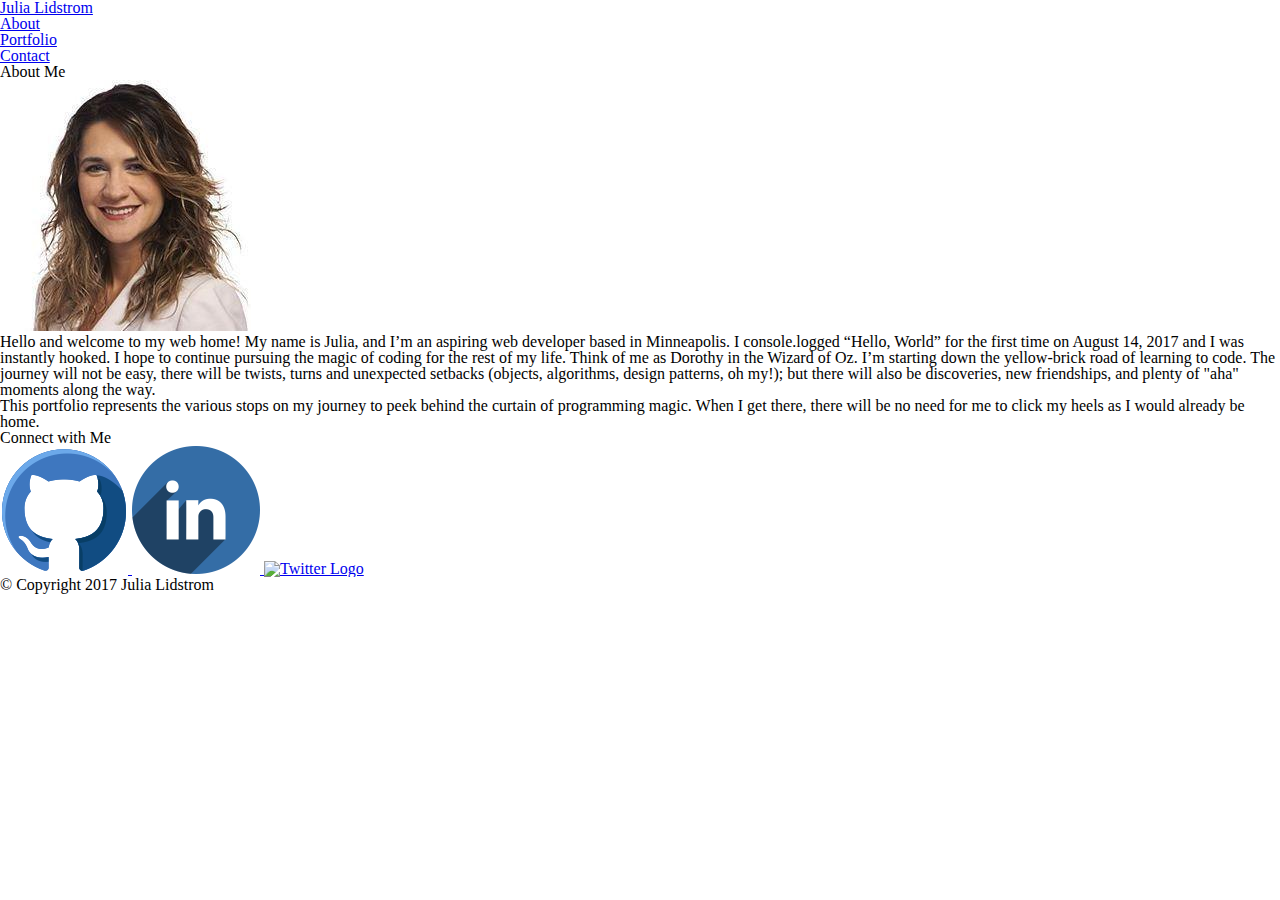
==== index.html @ 68d95c28 "Updating HTML pages" ====
<!DOCTYPE html>
<html lang="en">
<head>
	<meta charset="UTF-8">
	<title>Julia Lidstrom</title>
	<meta name="viewport" content="width=device-width, initial-scale=1, shrink-to-fit=no">
	<link rel="stylesheet" href="assets/css/reset.css">
	<!-- <link rel="stylesheet" href="assets/css/style.css"> -->
	<link rel="stylesheet" href="https://maxcdn.bootstrapcdn.com/bootstrap/4.0.0-beta.2/css/bootstrap.min.css" integrity="sha384-PsH8R72JQ3SOdhVi3uxftmaW6Vc51MKb0q5P2rRUpPvrszuE4W1povHYgTpBfshb" crossorigin="anonymous">
</head>
 	<body>
	 <!-- Headers and Nav Bar -->
	 	<header>
			<nav class="navbar navbar-light bg-light"> 
				<a class="navbar-brand" href="#">Julia Lidstrom</a>
					<ul class="nav justify-content-end">
						<li class="nav-item">
							<a class="nav-link active" href="index.html">About</a>
						</li>
						<li class="nav-item">
							<a class="nav-link active" href="portfolio.html">Portfolio</a>
						</li>
						<li class="nav-item">
							<a class="nav-link active" href="contact.html">Contact</a></li>				
					</ul>
				</div>
			</nav>
	 	</header>
	 		<!-- Main content -->
		<div class="container">
			<div class="row">
				<div class="col-md-8">
					<h1 class="display-4">About Me</h1>
						<div class="row">

							<div class="col-md-4">
								<img src="assets/images/Headshot.jpg" alt="Julia's Headshot" class="img-thumbnail img-fluid">
							</div>	

							<div class="col-md-8">
								<p>Hello and welcome to my web home! My name is Julia, and I’m an aspiring web developer based in Minneapolis. I console.logged “Hello, World” for the first time on August 14, 2017 and I was instantly hooked. I hope to continue pursuing the magic of coding for the rest of my life. Think of me as Dorothy in the Wizard of Oz. I’m starting down the yellow-brick road of learning to code. The journey will not be easy, there will be twists, turns and unexpected setbacks (objects, algorithms, design patterns, oh my!); but there will also be discoveries, new friendships, and plenty of "aha" moments along the way. </p>

								<p>This portfolio represents the various stops on my journey to peek behind the curtain of programming magic. When I get there, there will be no need for me to click my heels as I would already be home.</p>
							</div>
						</div>
				</div>
		
				<div class="col-md-4">
					<div class="card text-center">
					    <div class="card-body">
					      <h4 class="card-title">Connect with Me</h4>
					    </div>
						<a href="https://github.com/JuliaLid" target="_blank" class="hvr-pulse">
							<img src="assets/images/Github.png" alt="GitHub Logo" class="social">
						</a>
						<a href="https://www.linkedin.com/in/julialidstrom/" target="_blank" class="hvr-pulse"> 
							<img src="assets/images/linkedin.png" alt="LinkedIn Logo" class="social">
						</a>
						<a href="https://twitter.com/Russian_Jules" target="_blank" class="hvr-pulse">
							<img src="assets/images/Twitter.png" alt="Twitter Logo" class="social">
						</a>
					 </div>
				</div>
			</div>
			
			<footer class="footer">
				<div class="container">
					<span class="text-muted">&copy; Copyright 2017 Julia Lidstrom</span>
				</div>
			</footer>
			



		</div>
 	</body>
</html>
---- assets/css/style.css ----
/*Main styling*/
* {
  box-sizing: border-box;
 }
body {
	background-image: url('../images/concrete_seamless.png');
	font-family: "Arial", "Helvetica Neue", Helvetica, sans-serif;
	line-height: 200%;
	margin: 0 auto;
}
#page  {
	width: 960px;
	margin:20px auto 20px auto;
}
#content {
	width: 650px;
	float: left;
}

/*styling for header including nav bar*/
nav {
	height: 70px;
	background-color: #ffffff;
	border-bottom: 2px solid #cccccc;
	border-top: 1px solid #cccccc;
	/*position: relative;*/
}

h1 {
	height: 68px;
	width: 250px;
	font-size: 34px;
	background-color: #6DBDD6;
	color:#ffffff;
	text-align: center;
	float: left;
	line-height: 50px;
	letter-spacing: 3px;
	font-family: 'Poiret One', cursive;
	font-weight: bold;
}

nav ul {
	margin: 0px;
	padding: 10px 0px 5px 30px;
	text-align: right;
	font-size: 18px;
}
nav li {
	display: inline;
	margin-right: 40px;
}

nav a,a {
	text-decoration: none;
	color: #777777;
}
nav a:hover {
	color: #6DBDD6;
	font-size: 20px;
	font-weight: bold;
}

/*styling for main content*/
article {
	float: left;
	background-color: #ffffff;
	padding: 0px 10px 10px 10px;
	margin: 30px auto;
}
h2 {
	color: #6DBDD6;
	padding-left: 20px;
	font-size: 24px;
	margin-bottom: 20px;
	padding-top: 20px
	font-weight: bold;
}
hr {
	margin: 0px 20px 20px 20px;
	background-color: #666666;
}
#page h2 {
	padding-top: 10px;
	font-weight: bold;
}

p {
	color: #777777;
	margin: 20px;
}
#headshot {
	width: 200px;
	height: 200px;
	padding-right: 10px;
	float: left;
}

/*styling for sidebar*/
aside {
	width: 270px;
	float: right;
	background-color: #ffffff;
	margin: 30px auto;
	padding: 0px 0px 0px 10px;
}
aside h2 {
	color: #6DBDD6;
	padding-top:10px;
	margin-bottom: 20px;
	font-weight: bold;
}
a img {
	width: 80px;
	height: 80px;
	vertical-align: middle;
	opacity: 0.8;
	padding-right: 5px;
}

/* * Hover.css (http://ianlunn.github.io/Hover/)
 * Version: 2.2.1
 * Author: Ian Lunn @IanLunn
 * Author URL: http://ianlunn.co.uk/
 * Github: https://github.com/IanLunn/Hover
 Used under MIT License*/

@-webkit-keyframes hvr-pulse {
  25% {
    -webkit-transform: scale(1.1);
    transform: scale(1.1);
  }
  75% {
    -webkit-transform: scale(0.9);
    transform: scale(0.9);
  }
}
@keyframes hvr-pulse {
  25% {
    -webkit-transform: scale(1.1);
    transform: scale(1.1);
  }
  75% {
    -webkit-transform: scale(0.9);
    transform: scale(0.9);
  }
}
.hvr-pulse {
  display: inline-block;
  vertical-align: middle;
  -webkit-transform: perspective(1px) translateZ(0);
  transform: perspective(1px) translateZ(0);
  box-shadow: 0 0 1px transparent;
}
.hvr-pulse:hover, .hvr-pulse:focus, .hvr-pulse:active {
  -webkit-animation-name: hvr-pulse;
  animation-name: hvr-pulse;
  -webkit-animation-duration: 1s;
  animation-duration: 1s;
  -webkit-animation-timing-function: linear;
  animation-timing-function: linear;
  -webkit-animation-iteration-count: infinite;
  animation-iteration-count: infinite;
}

#social {
	padding-bottom: 20px;
	margin-left: auto;
	margin-right: auto;
	text-align: center;
}

/*styling for footer*/
footer {
	clear: both;
	text-align: center;
	background-color: #666666;
	color: #ffffff;
	font-size: 70%;
	height: 50px;
	padding: 7px 0px 0px 20px;
	border-top: thick solid #6DBDD6;
	position:fixed;
	left: 0;
	bottom: 0;
	width: 100%;
}

/*styling for the Contact page*/
#contact {
	width: 650px;
	float: left;
	background-color: #ffffff;
	padding: 0px 10px 10px 10px;
	margin: 30px auto;
}
form {
	margin-left: 20px;
	line-height: 150%;
}
label {
	color:#777777;
	font-weight: bold;	
}

#name, #email {
	border-radius: 5px;
	height: 30px;
}

#message {
	border-radius: 5px;
}
/*styling for Submit button*/
button {
	background-color: #6DBDD6;
	color: #ffffff;
	border-radius: 4px;
	letter-spacing: 2px;
	height: 30px;
	width: 150px;
	font-size: 18px;
}
button:hover {
	background-color: #42aaf4;
	font-size: 20px;
	box-shadow: inset 0 0 20px rgba(255, 255, 255, .5), 0 0 20px rgba(255, 255, 255, .2);
} 
#name , #email, #message {
	margin-top: 5px;
}

/*styling for Portfolio Ppage*/
#portfolio {
	width: 650px;
	float: left;
	background-color: #ffffff;
	margin-top: 30px;
	
}
.gallery {
	border:1px solid transparent;
	width: 285px;
	margin: 10px 0px 10px 20px;
	font-size:0px;
}
.gallery:hover {
	border:1px solid #999;
}
.gallery img {
	width: 100%;
	height: 100%;
	padding: 0px;
}
.gallery a {
	text-align: center;
	background-color: #6DBDD6;
}
.gallery .desc {
	text-align: center;
	padding: 0px;
	background-color: #6DBDD6;
	color: #ffffff;
	font-size: 18px;
	font-weight: bold;
}
.responsive {
	padding: 6px;
	float: left;
}

/*styling for hover effects 
Hover.css (http://ianlunn.github.io/Hover/)
 * Version: 2.2.1
 * Author: Ian Lunn @IanLunn
 * Author URL: http://ianlunn.co.uk/
 * Github: https://github.com/IanLunn/Hover
  Used under MIT License */
.hvr-bounce-in {
  display: inline-block;
  vertical-align: middle;
  -webkit-transform: perspective(1px) translateZ(0);
  transform: perspective(1px) translateZ(0);
  box-shadow: 0 0 1px transparent;
  -webkit-transition-duration: 0.5s;
  transition-duration: 0.5s;
}
.hvr-bounce-in:hover, .hvr-bounce-in:focus, .hvr-bounce-in:active {
  -webkit-transform: scale(1.2);
  transform: scale(1.2);
  -webkit-transition-timing-function: cubic-bezier(0.47, 2.02, 0.31, -0.36);
  transition-timing-function: cubic-bezier(0.47, 2.02, 0.31, -0.36);
}
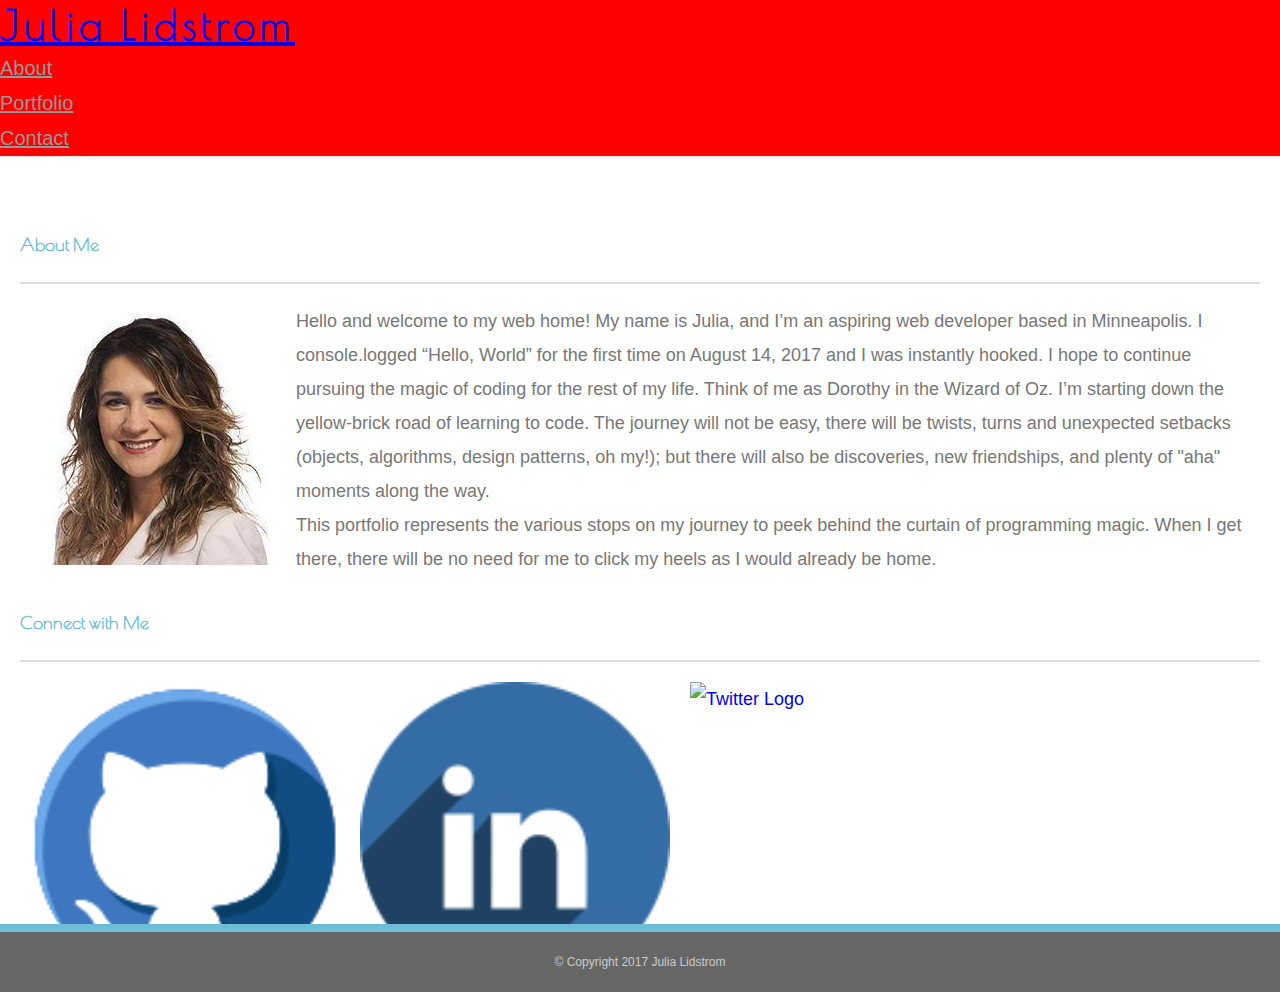
==== commit d3e41d35: "Updating Bootstrap styling" ====
--- a/index.html
+++ b/index.html
@@ -5,14 +5,16 @@
 	<title>Julia Lidstrom</title>
 	<meta name="viewport" content="width=device-width, initial-scale=1, shrink-to-fit=no">
 	<link rel="stylesheet" href="assets/css/reset.css">
-	<!-- <link rel="stylesheet" href="assets/css/style.css"> -->
+	<link href="https://fonts.googleapis.com/css?family=Poiret+One" rel="stylesheet">
+	<link rel="icon" type="image/png" sizes="16x16" href="assets/images/favicon.png">
 	<link rel="stylesheet" href="https://maxcdn.bootstrapcdn.com/bootstrap/4.0.0-beta.2/css/bootstrap.min.css" integrity="sha384-PsH8R72JQ3SOdhVi3uxftmaW6Vc51MKb0q5P2rRUpPvrszuE4W1povHYgTpBfshb" crossorigin="anonymous">
+	<link rel="stylesheet" href="assets/css/style.css">
 </head>
  	<body>
 	 <!-- Headers and Nav Bar -->
 	 	<header>
-			<nav class="navbar navbar-light bg-light"> 
-				<a class="navbar-brand" href="#">Julia Lidstrom</a>
+			<nav class="navbar navbar-light bg-light navbar-custom"> 
+				<a class="navbar-brand logo" href="#">Julia Lidstrom</a>
 					<ul class="nav justify-content-end">
 						<li class="nav-item">
 							<a class="nav-link active" href="index.html">About</a>
@@ -30,48 +32,48 @@
 		<div class="container">
 			<div class="row">
 				<div class="col-md-8">
-					<h1 class="display-4">About Me</h1>
+					<div class="addingPadding">
+						<h1>About Me</h1>
 						<div class="row">
-
-							<div class="col-md-4">
-								<img src="assets/images/Headshot.jpg" alt="Julia's Headshot" class="img-thumbnail img-fluid">
-							</div>	
-
-							<div class="col-md-8">
+							<div class="col-md-12">
+								<img src="assets/images/Headshot.jpg" alt="Julia's Headshot" class=" img-thumbnail img-fluid">
+																		
 								<p>Hello and welcome to my web home! My name is Julia, and I’m an aspiring web developer based in Minneapolis. I console.logged “Hello, World” for the first time on August 14, 2017 and I was instantly hooked. I hope to continue pursuing the magic of coding for the rest of my life. Think of me as Dorothy in the Wizard of Oz. I’m starting down the yellow-brick road of learning to code. The journey will not be easy, there will be twists, turns and unexpected setbacks (objects, algorithms, design patterns, oh my!); but there will also be discoveries, new friendships, and plenty of "aha" moments along the way. </p>
 
 								<p>This portfolio represents the various stops on my journey to peek behind the curtain of programming magic. When I get there, there will be no need for me to click my heels as I would already be home.</p>
+								
 							</div>
 						</div>
+					</div>
 				</div>
-		
+		<!-- Connect with Me Section -->
 				<div class="col-md-4">
-					<div class="card text-center">
-					    <div class="card-body">
-					      <h4 class="card-title">Connect with Me</h4>
-					    </div>
-						<a href="https://github.com/JuliaLid" target="_blank" class="hvr-pulse">
-							<img src="assets/images/Github.png" alt="GitHub Logo" class="social">
-						</a>
-						<a href="https://www.linkedin.com/in/julialidstrom/" target="_blank" class="hvr-pulse"> 
-							<img src="assets/images/linkedin.png" alt="LinkedIn Logo" class="social">
-						</a>
-						<a href="https://twitter.com/Russian_Jules" target="_blank" class="hvr-pulse">
-							<img src="assets/images/Twitter.png" alt="Twitter Logo" class="social">
-						</a>
-					 </div>
+						<div class="addingPadding">
+							<div class="card text-center">
+					   			<div class="card-body">
+					      			<h4 class="card-title">Connect with Me</h4>
+					  					<a href="https://github.com/JuliaLid" target="_blank" class="hvr-pulse">
+										<img src="assets/images/Github.png" alt="GitHub Logo" class="social">
+										</a>
+
+										<a href="https://www.linkedin.com/in/julialidstrom/" target="_blank" class="hvr-pulse"> 
+											<img src="assets/images/linkedin.png" alt="LinkedIn Logo" class="social">
+										</a>
+
+										<a href="https://twitter.com/Russian_Jules" target="_blank" class="hvr-pulse">
+											<img src="assets/images/Twitter.png" alt="Twitter Logo" class="social">
+										</a>
+						 		</div>
+							</div>
+						</div>
+					</div>
 				</div>
-			</div>
-			
-			<footer class="footer">
-				<div class="container">
+		<!-- Footer -->
+				<footer id="footer" >
+				<!-- <div class="container"> -->
 					<span class="text-muted">&copy; Copyright 2017 Julia Lidstrom</span>
-				</div>
-			</footer>
-			
-
-
-
+				<!-- </div> -->
+				</footer>
 		</div>
  	</body>
 </html>--- a/assets/css/style.css
+++ b/assets/css/style.css
@@ -1,272 +1,109 @@
-/*Main styling*/
-* {
-  box-sizing: border-box;
- }
-body {
-	background-image: url('../images/concrete_seamless.png');
-	font-family: "Arial", "Helvetica Neue", Helvetica, sans-serif;
-	line-height: 200%;
-	margin: 0 auto;
-}
-#page  {
-	width: 960px;
-	margin:20px auto 20px auto;
-}
-#content {
-	width: 650px;
-	float: left;
+html {
+  position: relative;
+  min-height: 100%;
 }
 
-/*styling for header including nav bar*/
-nav {
-	height: 70px;
-	background-color: #ffffff;
-	border-bottom: 2px solid #cccccc;
-	border-top: 1px solid #cccccc;
-	/*position: relative;*/
+
+body {
+  font-family: Arial, "Helvetica Neue", Helvetica, sans-serif;
+  font-size: 18px;
+  line-height: 34px;
+  color: #777;
+  margin-bottom: 60px;
+ }
+
+/*styling for header*/
+.navbar-custom {
+  border-bottom: 2px solid #efefef;
+  margin-bottom: 60px;
+  background: red;
+
 }
 
-h1 {
-	height: 68px;
-	width: 250px;
-	font-size: 34px;
-	background-color: #6DBDD6;
-	color:#ffffff;
-	text-align: center;
-	float: left;
-	line-height: 50px;
-	letter-spacing: 3px;
-	font-family: 'Poiret One', cursive;
-	font-weight: bold;
+
+.navbar-brand {
+   font-family: 'Poiret One', cursive;
+   font-size: 40px;
+   font-weight: 700;
+   line-height: 50px;
+   letter-spacing: 5px;
 }
 
-nav ul {
-	margin: 0px;
-	padding: 10px 0px 5px 30px;
-	text-align: right;
-	font-size: 18px;
-}
-nav li {
-	display: inline;
-	margin-right: 40px;
+a.nav-link.active {
+  color: #999;
+  font-size: 20px;
 }
 
-nav a,a {
-	text-decoration: none;
-	color: #777777;
-}
-nav a:hover {
-	color: #6DBDD6;
-	font-size: 20px;
-	font-weight: bold;
+a.nav-link.active:hover {
+  color: #6DBDD6;
+  font-size: 20px;
+  font-weight: bold;
+  cursor: pointer;
 }
 
-/*styling for main content*/
-article {
-	float: left;
-	background-color: #ffffff;
-	padding: 0px 10px 10px 10px;
-	margin: 30px auto;
-}
-h2 {
-	color: #6DBDD6;
-	padding-left: 20px;
-	font-size: 24px;
-	margin-bottom: 20px;
-	padding-top: 20px
-	font-weight: bold;
-}
-hr {
-	margin: 0px 20px 20px 20px;
-	background-color: #666666;
-}
-#page h2 {
-	padding-top: 10px;
-	font-weight: bold;
+
+/*styling for main section*/
+h1 {
+  font-family: 'Poiret One', cursive;
+  font-weight: 700;
+  color: #6DBDD6;
+  border-bottom: 2px solid #ddd;
+  margin-bottom: 20px;
+  padding-bottom: 20px;
 }
 
-p {
-	color: #777777;
-	margin: 20px;
-}
-#headshot {
-	width: 200px;
-	height: 200px;
-	padding-right: 10px;
-	float: left;
+img {
+  float: left;
+  margin-top: 10px;
+  margin-right: 25px;
 }
 
 /*styling for sidebar*/
-aside {
-	width: 270px;
-	float: right;
-	background-color: #ffffff;
-	margin: 30px auto;
-	padding: 0px 0px 0px 10px;
-}
-aside h2 {
-	color: #6DBDD6;
-	padding-top:10px;
-	margin-bottom: 20px;
-	font-weight: bold;
-}
-a img {
-	width: 80px;
-	height: 80px;
-	vertical-align: middle;
-	opacity: 0.8;
-	padding-right: 5px;
+.card-title {
+  font-family: 'Poiret One', cursive;
+  font-weight: 700;
+  color: #6DBDD6;
+  padding-bottom: 20px;
+  border-bottom: 2px solid #ddd;
 }
 
-/* * Hover.css (http://ianlunn.github.io/Hover/)
- * Version: 2.2.1
- * Author: Ian Lunn @IanLunn
- * Author URL: http://ianlunn.co.uk/
- * Github: https://github.com/IanLunn/Hover
- Used under MIT License*/
-
-@-webkit-keyframes hvr-pulse {
-  25% {
-    -webkit-transform: scale(1.1);
-    transform: scale(1.1);
-  }
-  75% {
-    -webkit-transform: scale(0.9);
-    transform: scale(0.9);
-  }
-}
-@keyframes hvr-pulse {
-  25% {
-    -webkit-transform: scale(1.1);
-    transform: scale(1.1);
-  }
-  75% {
-    -webkit-transform: scale(0.9);
-    transform: scale(0.9);
-  }
-}
-.hvr-pulse {
-  display: inline-block;
-  vertical-align: middle;
-  -webkit-transform: perspective(1px) translateZ(0);
-  transform: perspective(1px) translateZ(0);
-  box-shadow: 0 0 1px transparent;
-}
-.hvr-pulse:hover, .hvr-pulse:focus, .hvr-pulse:active {
-  -webkit-animation-name: hvr-pulse;
-  animation-name: hvr-pulse;
-  -webkit-animation-duration: 1s;
-  animation-duration: 1s;
-  -webkit-animation-timing-function: linear;
-  animation-timing-function: linear;
-  -webkit-animation-iteration-count: infinite;
-  animation-iteration-count: infinite;
+.social {
+  width: 25%;
+  margin-top: 20px;
+  margin-right: 10px;
 }
 
-#social {
-	padding-bottom: 20px;
-	margin-left: auto;
-	margin-right: auto;
-	text-align: center;
+.social:first-child {
+  margin-left: 10px;
 }
 
-/*styling for footer*/
-footer {
-	clear: both;
-	text-align: center;
-	background-color: #666666;
-	color: #ffffff;
-	font-size: 70%;
-	height: 50px;
-	padding: 7px 0px 0px 20px;
-	border-top: thick solid #6DBDD6;
-	position:fixed;
-	left: 0;
-	bottom: 0;
-	width: 100%;
+.addingPadding {
+  margin: 10px;
+  padding: 10px;
 }
 
-/*styling for the Contact page*/
-#contact {
-	width: 650px;
-	float: left;
-	background-color: #ffffff;
-	padding: 0px 10px 10px 10px;
-	margin: 30px auto;
-}
-form {
-	margin-left: 20px;
-	line-height: 150%;
-}
-label {
-	color:#777777;
-	font-weight: bold;	
+/*footer*/
+
+#footer {
+  position: absolute;
+  left: 0;
+  right:0;
+  bottom: 0;
+  width: 100%;
+  /* Set the fixed height of the footer here */
+  min-height: 60px;
+  line-height: 60px; /* Vertically center the text there */
+  background: #666;
+  border-top: 8px solid #6DBDD6;
+  text-align: center;
+  font-size: 12px;
+  color: #ccc;
 }
 
-#name, #email {
-	border-radius: 5px;
-	height: 30px;
-}
-
-#message {
-	border-radius: 5px;
-}
-/*styling for Submit button*/
-button {
-	background-color: #6DBDD6;
-	color: #ffffff;
-	border-radius: 4px;
-	letter-spacing: 2px;
-	height: 30px;
-	width: 150px;
-	font-size: 18px;
-}
-button:hover {
-	background-color: #42aaf4;
-	font-size: 20px;
-	box-shadow: inset 0 0 20px rgba(255, 255, 255, .5), 0 0 20px rgba(255, 255, 255, .2);
-} 
-#name , #email, #message {
-	margin-top: 5px;
-}
-
-/*styling for Portfolio Ppage*/
-#portfolio {
-	width: 650px;
-	float: left;
-	background-color: #ffffff;
-	margin-top: 30px;
-	
-}
-.gallery {
-	border:1px solid transparent;
-	width: 285px;
-	margin: 10px 0px 10px 20px;
-	font-size:0px;
-}
-.gallery:hover {
-	border:1px solid #999;
-}
-.gallery img {
-	width: 100%;
-	height: 100%;
-	padding: 0px;
-}
-.gallery a {
-	text-align: center;
-	background-color: #6DBDD6;
-}
-.gallery .desc {
-	text-align: center;
-	padding: 0px;
-	background-color: #6DBDD6;
-	color: #ffffff;
-	font-size: 18px;
-	font-weight: bold;
-}
-.responsive {
-	padding: 6px;
-	float: left;
+h3 {
+  color: #6DBDD6;
+  text-align: center;
+  letter-spacing: .1em;
 }
 
 /*styling for hover effects 
@@ -291,3 +128,6 @@
   -webkit-transition-timing-function: cubic-bezier(0.47, 2.02, 0.31, -0.36);
   transition-timing-function: cubic-bezier(0.47, 2.02, 0.31, -0.36);
 }
+
+
+ 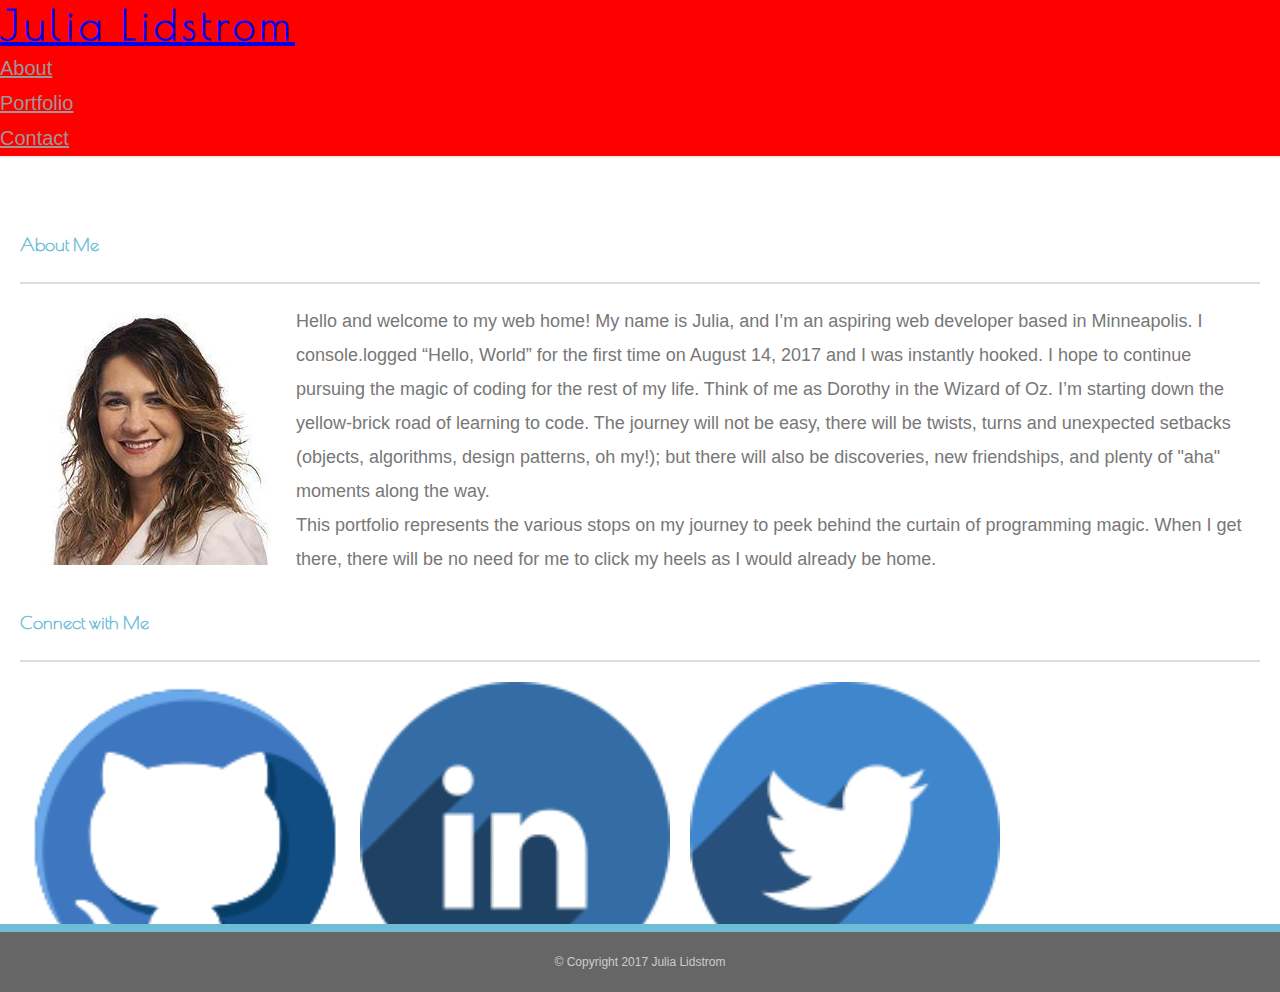
==== commit 6d65cfba: "Updated image reference" ====
--- a/index.html
+++ b/index.html
@@ -31,11 +31,11 @@
 	 		<!-- Main content -->
 		<div class="container">
 			<div class="row">
-				<div class="col-md-8">
+				<div class="col-md-8 col-sm-12">
 					<div class="addingPadding">
 						<h1>About Me</h1>
 						<div class="row">
-							<div class="col-md-12">
+							<div class="col-lg-12">
 								<img src="assets/images/Headshot.jpg" alt="Julia's Headshot" class=" img-thumbnail img-fluid">
 																		
 								<p>Hello and welcome to my web home! My name is Julia, and I’m an aspiring web developer based in Minneapolis. I console.logged “Hello, World” for the first time on August 14, 2017 and I was instantly hooked. I hope to continue pursuing the magic of coding for the rest of my life. Think of me as Dorothy in the Wizard of Oz. I’m starting down the yellow-brick road of learning to code. The journey will not be easy, there will be twists, turns and unexpected setbacks (objects, algorithms, design patterns, oh my!); but there will also be discoveries, new friendships, and plenty of "aha" moments along the way. </p>
@@ -47,21 +47,21 @@
 					</div>
 				</div>
 		<!-- Connect with Me Section -->
-				<div class="col-md-4">
+				<div class="col-md-4 col-sm-12">
 						<div class="addingPadding">
 							<div class="card text-center">
 					   			<div class="card-body">
 					      			<h4 class="card-title">Connect with Me</h4>
 					  					<a href="https://github.com/JuliaLid" target="_blank" class="hvr-pulse">
-										<img src="assets/images/Github.png" alt="GitHub Logo" class="social">
+										<img src="assets/images/Github.png" alt="GitHub Logo" class="social img-fluid">
 										</a>
 
 										<a href="https://www.linkedin.com/in/julialidstrom/" target="_blank" class="hvr-pulse"> 
-											<img src="assets/images/linkedin.png" alt="LinkedIn Logo" class="social">
+											<img src="assets/images/linkedin.png" alt="LinkedIn Logo" class="social img-fluid">
 										</a>
 
 										<a href="https://twitter.com/Russian_Jules" target="_blank" class="hvr-pulse">
-											<img src="assets/images/Twitter.png" alt="Twitter Logo" class="social">
+											<img src="assets/images/twitter.png" alt="Twitter Logo" class="social img-fluid">
 										</a>
 						 		</div>
 							</div>
--- a/assets/css/style.css
+++ b/assets/css/style.css
@@ -104,6 +104,8 @@
   color: #6DBDD6;
   text-align: center;
   letter-spacing: .1em;
+  font-size: 125%;
+
 }
 
 /*styling for hover effects 
